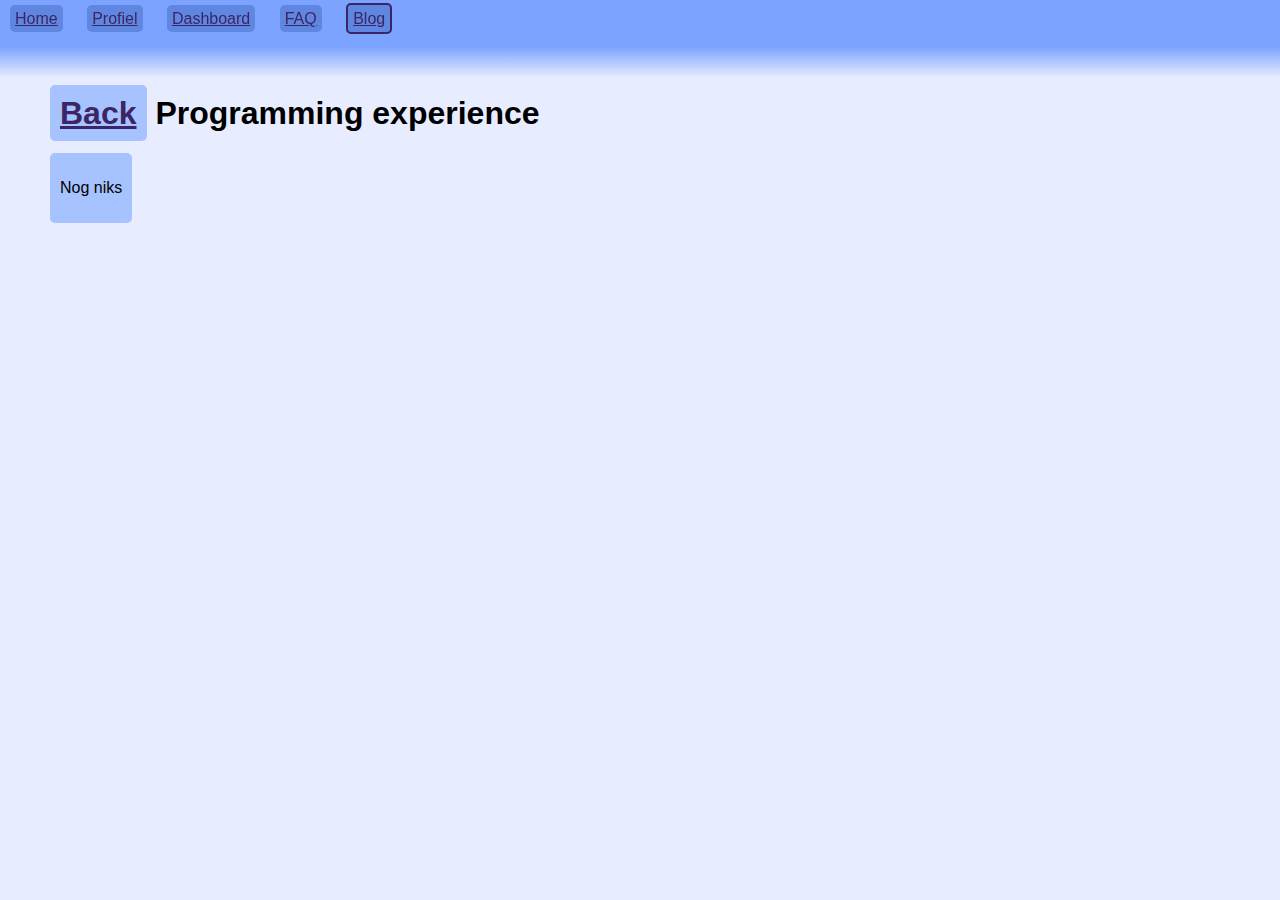
==== blog/experience.html @ 9aad79b8 "almost final" ====
<!DOCTYPE html>
<html>

<head>
    <meta charset="UTF-8">
    <meta name="viewport" content="width=device-width, initial scale=1.0">

    <link rel="stylesheet" href="/styles.css">
    <title>Programming experience</title>
    <link rel="icon" type="image/x-icon" href="/images/favicon.ico">
</head>

<body>
    <nav>
        <div class="boxed-nav" class="toplink">
            <a class="toplink" href="/index.html">Home</a>
            <a class="toplink" href="/profile.html">Profiel</a>
            <a class="toplink" href="/dashboard.html">Dashboard</a>
            <a class="toplink" href="/faq.html">FAQ</a>
            <a class="selected" href="/blog.html">Blog</a>
        </div>
    </nav>
    <h1><a class="boxed-article" href="/blog.html">Back</a> Programming experience</h1>
    <main>
        <article>
            <div class="boxed-article">
                <p>Nog niks</p>
            </div>
        </article>
    </main>

</html>
---- styles.css ----
@font-face {
    font-family: 'MyCustomFont';
    src: url('fonts/MyCustomFont.woff2') format('woff2'),
        url('fonts/MyCustomFont.woff') format('woff');
    font-weight: normal;
    font-style: normal;
}

nav {
    position: fixed;
    top: 0;
    left: 0;
    width: 100%;
}

body {
    font-family: 'Roboto', sans-serif;
    background-color: rgb(231, 237, 255);
    margin-top: 95px;
    margin-left: 50px;
    margin-right: 50px
}

.toplink {
    background-color: rgb(95, 135, 225);
    padding: 5px;
    border-radius: 5px;
    margin-right: 20px;
}

.selected {
    background-color: rgb(95, 135, 225);
    padding: 5px;
    border-radius: 5px;
    margin-right: 20px;
    border: 2px solid #3b2565
}

a:link {
    color: #3b2565
}

a:visited {
    color: #3b2565
}

hr {
    color: #3b2565
}

.boxed-article {
    background-color: rgb(167, 195, 255);
    padding: 10px;
    width: fit-content;
    border-radius: 5px;
}

.boxed-nav {
    padding: 10px;
    width: 98, 5%;
    padding-bottom: 50px;
    background: linear-gradient(to bottom, rgb(124, 163, 255)60%, transparent 100%)
}

.boxed-fullscreen {
    background-color: rgb(167, 195, 255);
    padding: 10px;
    width: 98%;
    border-radius: 5px;
}

.image-html-acaciahof {
    position: absolute;
    top: 170px;
    left: 820px;
    border: 5px solid rgb(124, 163, 255);
}

.image-css-csw {
    position: absolute;
    top: 170px;
    left: 1010px;
    border: 5px solid rgb(124, 163, 255);
}

.image-hz {
    position: absolute;
    top: 350px;
    left: 850px;
    border: 5px solid rgb(124, 163, 255);
}

table {
    border-radius: 5px;
    width: 90.5vw;
    border: 2px solid #3b2565;
}

th,
td {
    border-radius: 5px;
    border: 2px solid #3b2565;
    padding: 5px;
    text-align: left;
}

.progress-container {
    background-color: rgb(124, 163, 255);
    border-radius: 10px;
    padding: 5px;
    margin: auto;
    max-width: 500px;
}

.progress-bar {
    height: 30px;
    background-color: #3b2565;
    width: 0px;
    border-radius: 10px;
}

summary {
    display: inline-block;
}
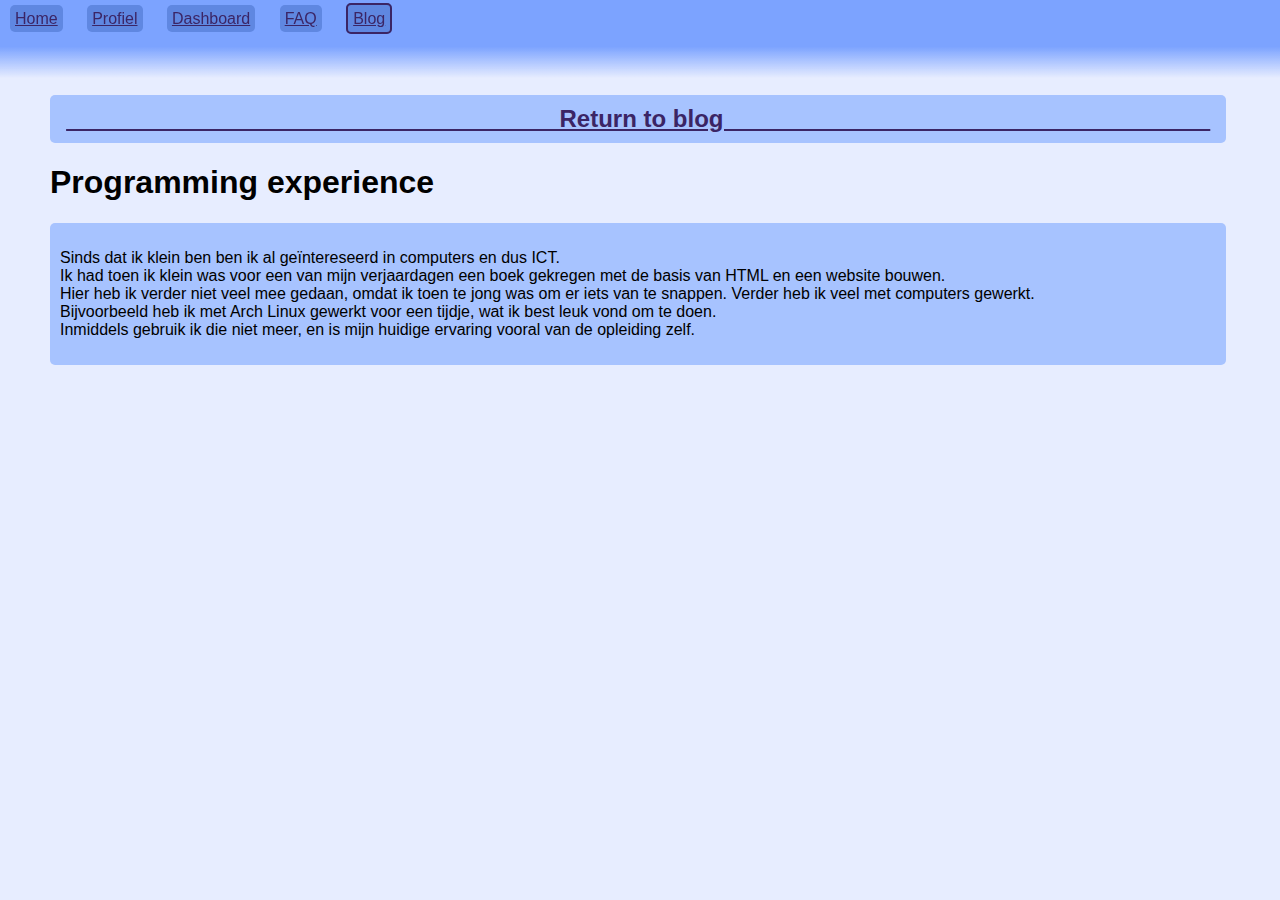
==== commit 46cd48d9: "final" ====
--- a/blog/experience.html
+++ b/blog/experience.html
@@ -20,11 +20,24 @@
             <a class="selected" href="/blog.html">Blog</a>
         </div>
     </nav>
-    <h1><a class="boxed-article" href="/blog.html">Back</a> Programming experience</h1>
+    <h2 class="backbutton-box"> <a
+            href="/blog.html">&nbsp;&nbsp;&nbsp;&nbsp;&nbsp;&nbsp;&nbsp;&nbsp;&nbsp;&nbsp;&nbsp;&nbsp;&nbsp;&nbsp;&nbsp;&nbsp;&nbsp;&nbsp;&nbsp;&nbsp;&nbsp;&nbsp;&nbsp;&nbsp;&nbsp;&nbsp;&nbsp;&nbsp;&nbsp;&nbsp;&nbsp;&nbsp;&nbsp;&nbsp;&nbsp;&nbsp;&nbsp;&nbsp;&nbsp;&nbsp;&nbsp;&nbsp;&nbsp;&nbsp;&nbsp;&nbsp;&nbsp;&nbsp;&nbsp;&nbsp;&nbsp;&nbsp;&nbsp;&nbsp;&nbsp;&nbsp;&nbsp;&nbsp;&nbsp;&nbsp;&nbsp;&nbsp;&nbsp;&nbsp;&nbsp;&nbsp;&nbsp;&nbsp;&nbsp;&nbsp;&nbsp;&nbsp;&nbsp;
+            Return to
+            blog&nbsp;&nbsp;&nbsp;&nbsp;&nbsp;&nbsp;&nbsp;&nbsp;&nbsp;&nbsp;&nbsp;&nbsp;&nbsp;&nbsp;&nbsp;&nbsp;&nbsp;&nbsp;&nbsp;&nbsp;&nbsp;&nbsp;&nbsp;&nbsp;&nbsp;&nbsp;&nbsp;&nbsp;&nbsp;&nbsp;&nbsp;&nbsp;&nbsp;&nbsp;&nbsp;&nbsp;&nbsp;&nbsp;&nbsp;&nbsp;&nbsp;&nbsp;&nbsp;&nbsp;&nbsp;&nbsp;&nbsp;&nbsp;&nbsp;&nbsp;&nbsp;&nbsp;&nbsp;&nbsp;&nbsp;&nbsp;&nbsp;&nbsp;&nbsp;&nbsp;&nbsp;&nbsp;&nbsp;&nbsp;&nbsp;&nbsp;&nbsp;&nbsp;&nbsp;&nbsp;&nbsp;&nbsp;&nbsp;
+        </a>
+    </h2>
+    <h1>Programming experience</h1>
     <main>
         <article>
-            <div class="boxed-article">
-                <p>Nog niks</p>
+            <div class="boxed-fullscreen">
+                <p>Sinds dat ik klein ben ben ik al geïntereseerd in computers en dus ICT.
+                    <br>Ik had toen ik klein was voor een van mijn verjaardagen een boek gekregen met de basis van HTML
+                    en een website bouwen.
+                    <br>Hier heb ik verder niet veel mee gedaan, omdat ik toen te jong was om er iets van te snappen.
+                    Verder heb ik veel met computers gewerkt.
+                    <br>Bijvoorbeeld heb ik met Arch Linux gewerkt voor een tijdje, wat ik best leuk vond om te doen.
+                    <br>Inmiddels gebruik ik die niet meer, en is mijn huidige ervaring vooral van de opleiding zelf.
+                </p>
             </div>
         </article>
     </main>
--- a/styles.css
+++ b/styles.css
@@ -104,7 +104,7 @@
     text-align: left;
 }
 
-.progress-container {
+.progress-box {
     background-color: rgb(124, 163, 255);
     border-radius: 10px;
     padding: 5px;
@@ -119,6 +119,14 @@
     border-radius: 10px;
 }
 
+.backbutton-box {
+    background-color: rgb(167, 195, 255);
+    padding: 10px;
+    width: 98%;
+    border-radius: 5px;
+    text-align: center;
+}
+
 summary {
     display: inline-block;
 }